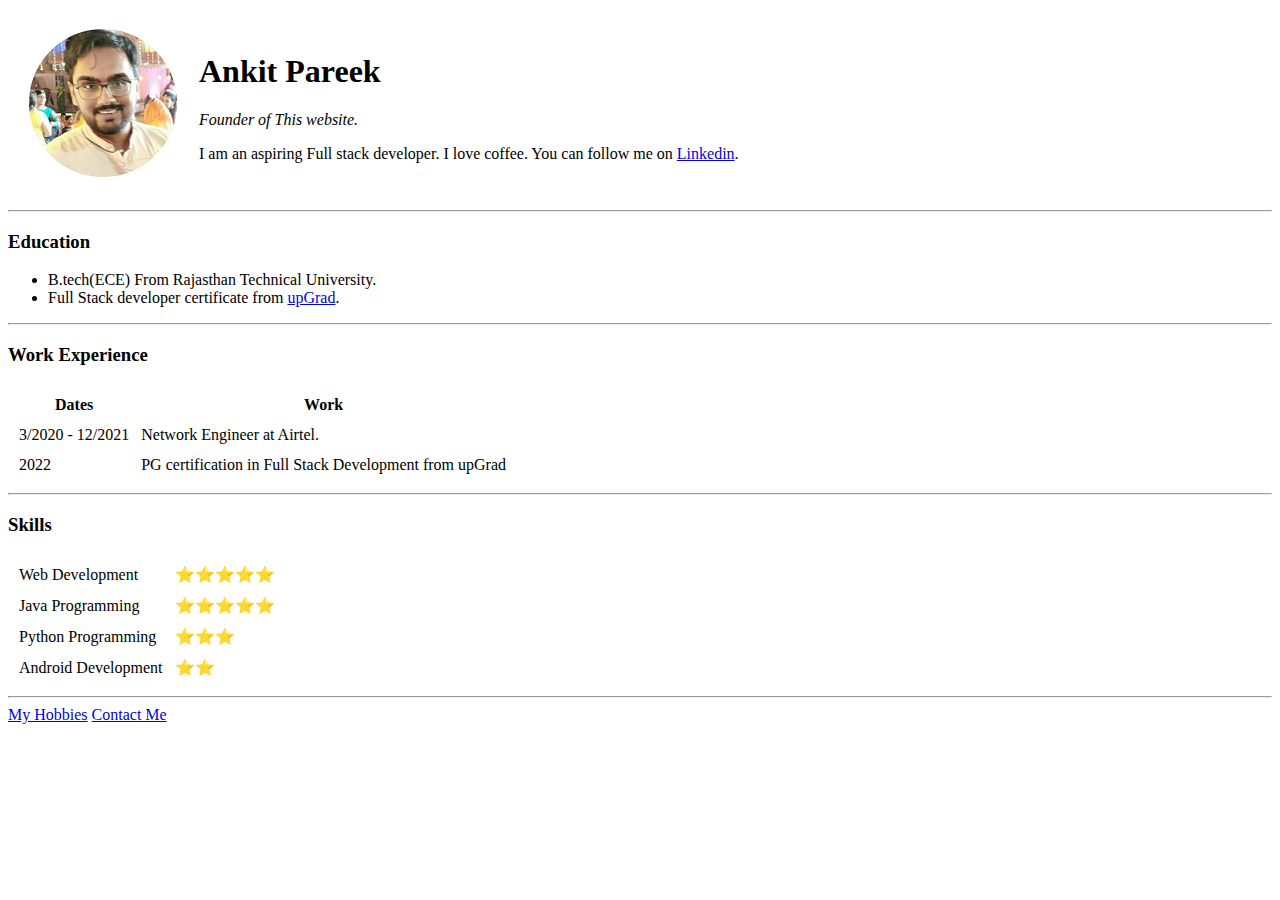
==== index.html @ cff94584 "Created Barebone CV website" ====
<!DOCTYPE html>
<html lang="en" dir="ltr">

<head>
  <meta charset="utf-8">
  <title>Ankit's Personal Site</title>
</head>

<body>
  <table cellspacing="20">
    <tr>
      <td><img src="Ankit.jpg" alt="Ankit Image"></td>

      <td>
        <h1>Ankit Pareek</h1>
        <p><em>Founder of This website.</em></p>
        <p>I am an aspiring Full stack developer. I love coffee.
          You can follow me on <a href="https://www.linkedin.com/in/alphaewolf/">Linkedin</a>.</p>
      </td>
    </tr>
  </table>


  <hr>
  <h3>Education</h3>
  <ul>
    <li>B.tech(ECE) From Rajasthan Technical University.</li>
    <li>Full Stack developer certificate from <a href="https://www.upgrad.com/">upGrad</a>.</li>
  </ul>
  <hr>
  <h3>Work Experience</h3>


  <table cellspacing="10">
    <thead>
      <tr>
        <th>Dates</th>
        <th>Work</th>
      </tr>
    </thead>
    <tbody>
      <tr>
        <td>
          3/2020 - 12/2021
        </td>
        <td>
          Network Engineer at Airtel.
        </td>
      </tr>
      <tr>
        <td>2022</td>
        <td>PG certification in Full Stack Development from upGrad</td>
      </tr>
    </tbody>
  </table>
  <hr>
  <h3>Skills</h3>


  <table cellspacing="10">
    <tr>
      <td>Web Development </td>
      <td>⭐⭐⭐⭐⭐</td>
    </tr>
    <tr>
      <td>Java Programming </td>
      <td>⭐⭐⭐⭐⭐</td>
    </tr>
    <tr>
      <td>Python Programming</td>
      <td>⭐⭐⭐</td>
    </tr>
    <tr>
      <td>Android Development</td>
      <td>⭐⭐</td>
    </tr>
  </table>







  <hr>
  <a href="hobbies.html">My Hobbies</a>
  <a href="contact.html">Contact Me</a>
</body>

</html>
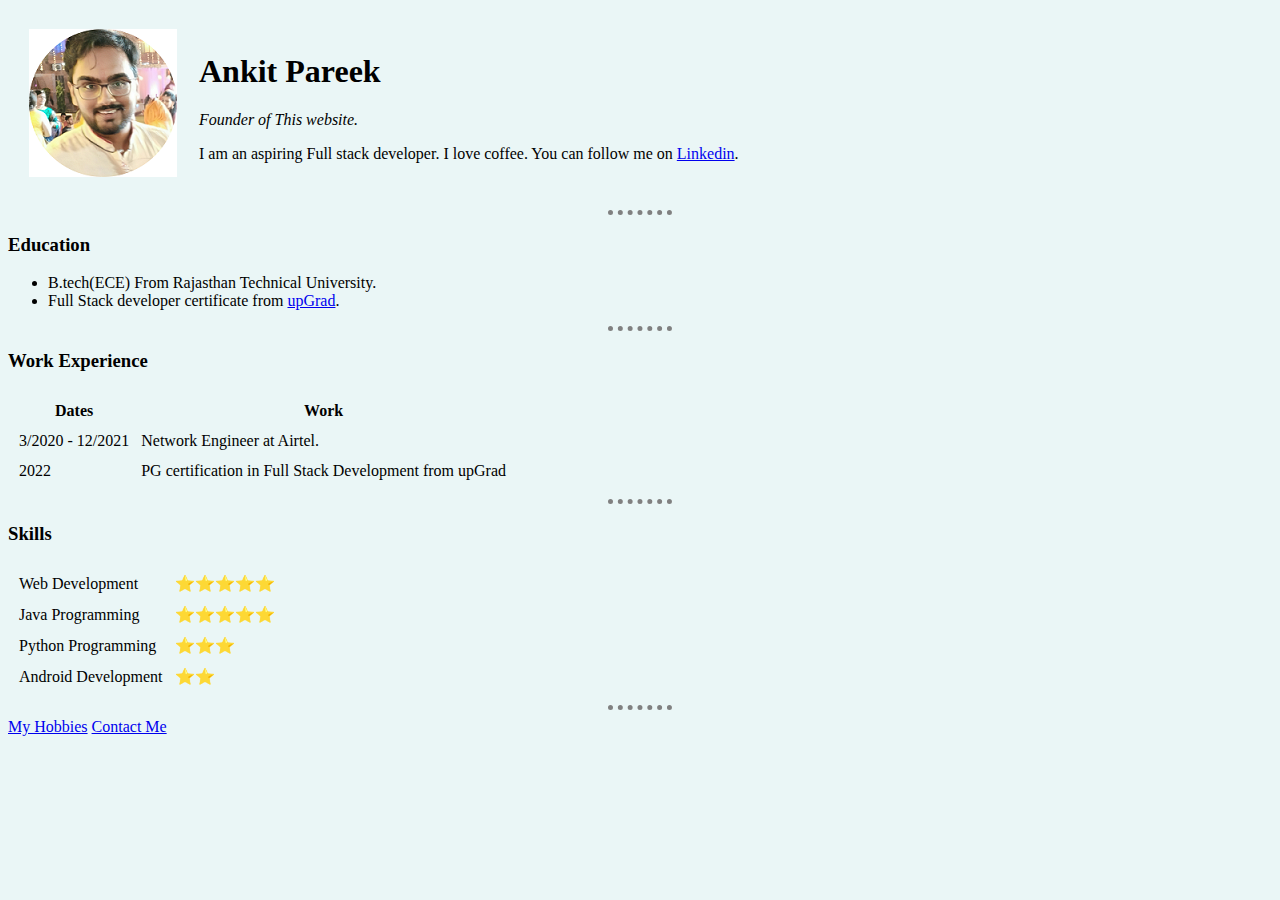
==== commit 4c53dc16: "Added style." ====
--- a/index.html
+++ b/index.html
@@ -4,6 +4,7 @@
 <head>
   <meta charset="utf-8">
   <title>Ankit's Personal Site</title>
+  <link rel="stylesheet" href="/css/styles.css">
 </head>
 
 <body>
--- a/css/styles.css
+++ b/css/styles.css
@@ -0,0 +1,11 @@
+body{
+    background-color: #EAF6F6;
+  }
+
+  hr{
+    border-style: none ;
+    border-top-style: dotted;
+    border-color: grey;
+    border-width: 5px;
+    width: 5%;
+  }
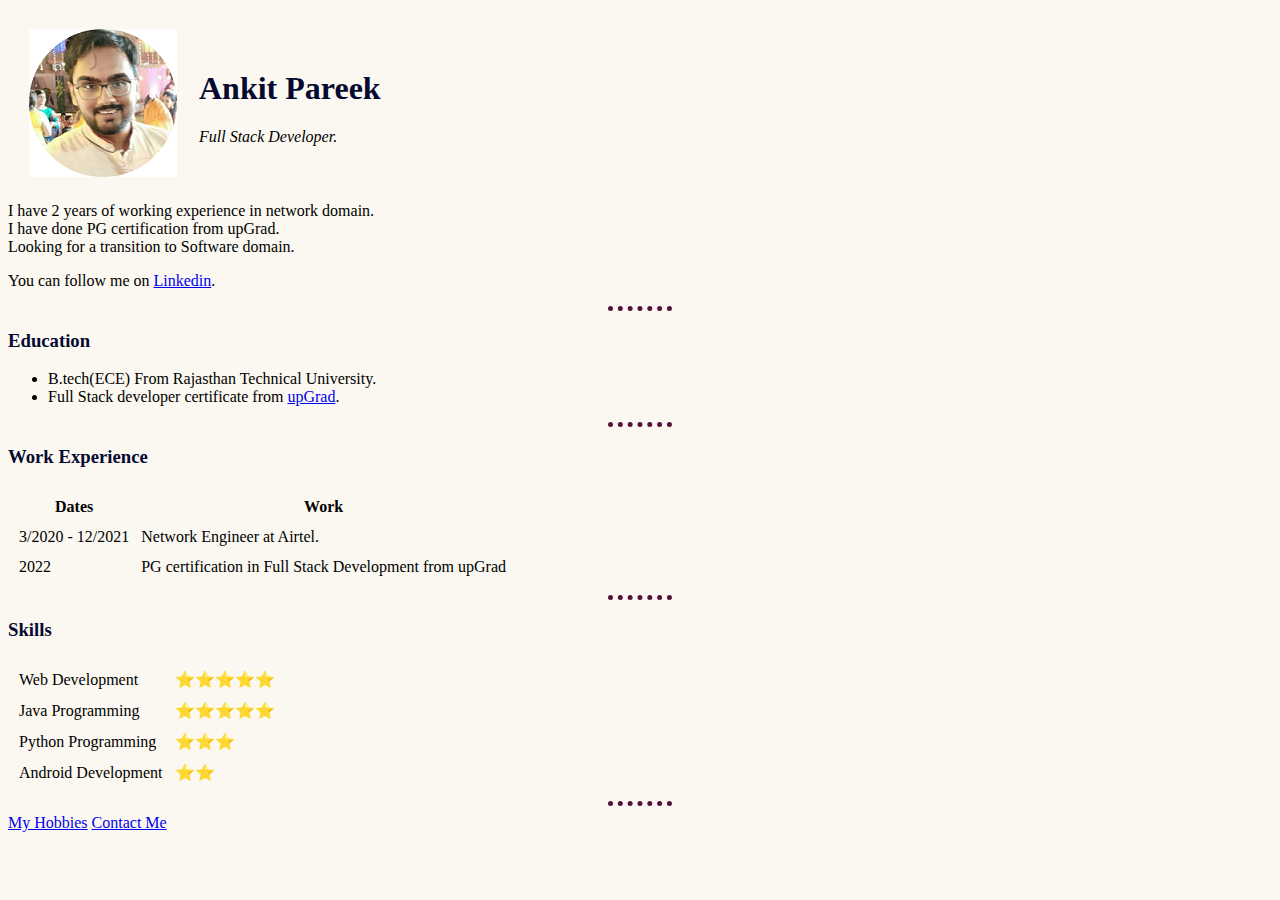
==== commit 1480406d: "added style" ====
--- a/index.html
+++ b/index.html
@@ -4,78 +4,86 @@
 <head>
   <meta charset="utf-8">
   <title>Ankit's Personal Site</title>
-  <link rel="stylesheet" href="/css/styles.css">
+  <link rel="stylesheet" href="css/styles.css">
 </head>
 
 <body>
-  <table cellspacing="20">
-    <tr>
-      <td><img src="Ankit.jpg" alt="Ankit Image"></td>
 
-      <td>
-        <h1>Ankit Pareek</h1>
-        <p><em>Founder of This website.</em></p>
-        <p>I am an aspiring Full stack developer. I love coffee.
-          You can follow me on <a href="https://www.linkedin.com/in/alphaewolf/">Linkedin</a>.</p>
-      </td>
-    </tr>
-  </table>
+  <div class="container">
 
 
-  <hr>
-  <h3>Education</h3>
-  <ul>
-    <li>B.tech(ECE) From Rajasthan Technical University.</li>
-    <li>Full Stack developer certificate from <a href="https://www.upgrad.com/">upGrad</a>.</li>
-  </ul>
-  <hr>
-  <h3>Work Experience</h3>
+    <table cellspacing="20">
+      <tr>
+        <td><img src="Ankit.jpg" alt="Ankit Image"></td>
+
+        <td>
+          <h1>Ankit Pareek</h1>
+          <p><em>Full Stack Developer.</em></p>
+        </td>
+      </tr>
+    </table>
 
 
-  <table cellspacing="10">
-    <thead>
+    <span>I have 2 years of working experience in network domain.</span><br>
+    <span>I have done PG certification from upGrad.</span><br>
+    <span>Looking for a transition to Software domain.</span>
+    <p> You can follow me on <a href="https://www.linkedin.com/in/alphaewolf/">Linkedin</a>.</p>
+
+
+    <hr>
+    <h3>Education</h3>
+    <ul>
+      <li>B.tech(ECE) From Rajasthan Technical University.</li>
+      <li>Full Stack developer certificate from <a href="https://www.upgrad.com/">upGrad</a>.</li>
+    </ul>
+    <hr>
+    <h3>Work Experience</h3>
+
+
+    <table cellspacing="10">
+      <thead>
+        <tr>
+          <th>Dates</th>
+          <th>Work</th>
+        </tr>
+      </thead>
+      <tbody>
+        <tr>
+          <td>
+            3/2020 - 12/2021
+          </td>
+          <td>
+            Network Engineer at Airtel.
+          </td>
+        </tr>
+        <tr>
+          <td>2022</td>
+          <td>PG certification in Full Stack Development from upGrad</td>
+        </tr>
+      </tbody>
+    </table>
+    <hr>
+    <h3>Skills</h3>
+
+
+    <table cellspacing="10">
       <tr>
-        <th>Dates</th>
-        <th>Work</th>
-      </tr>
-    </thead>
-    <tbody>
-      <tr>
-        <td>
-          3/2020 - 12/2021
-        </td>
-        <td>
-          Network Engineer at Airtel.
-        </td>
+        <td>Web Development </td>
+        <td>⭐⭐⭐⭐⭐</td>
       </tr>
       <tr>
-        <td>2022</td>
-        <td>PG certification in Full Stack Development from upGrad</td>
+        <td>Java Programming </td>
+        <td>⭐⭐⭐⭐⭐</td>
       </tr>
-    </tbody>
-  </table>
-  <hr>
-  <h3>Skills</h3>
-
-
-  <table cellspacing="10">
-    <tr>
-      <td>Web Development </td>
-      <td>⭐⭐⭐⭐⭐</td>
-    </tr>
-    <tr>
-      <td>Java Programming </td>
-      <td>⭐⭐⭐⭐⭐</td>
-    </tr>
-    <tr>
-      <td>Python Programming</td>
-      <td>⭐⭐⭐</td>
-    </tr>
-    <tr>
-      <td>Android Development</td>
-      <td>⭐⭐</td>
-    </tr>
-  </table>
+      <tr>
+        <td>Python Programming</td>
+        <td>⭐⭐⭐</td>
+      </tr>
+      <tr>
+        <td>Android Development</td>
+        <td>⭐⭐</td>
+      </tr>
+    </table>
 
 
 
@@ -83,9 +91,10 @@
 
 
 
-  <hr>
-  <a href="hobbies.html">My Hobbies</a>
-  <a href="contact.html">Contact Me</a>
+    <hr>
+    <a href="hobbies.html">My Hobbies</a>
+    <a href="contact.html">Contact Me</a>
+  </div>
 </body>
 
 </html>
--- a/css/styles.css
+++ b/css/styles.css
@@ -1,11 +1,24 @@
 body{
-    background-color: #EAF6F6;
+    background-color: #FBF8F1;
+    font-family: verdana;
   }
 
   hr{
     border-style: none ;
     border-top-style: dotted;
-    border-color: grey;
+    border-color: #54123B;
     border-width: 5px;
     width: 5%;
   }
+
+  h1{
+    color: #060930;
+  }
+
+  h3{
+    color: #060930;
+  }
+
+  .container{
+    padding-left: 1;
+  }
